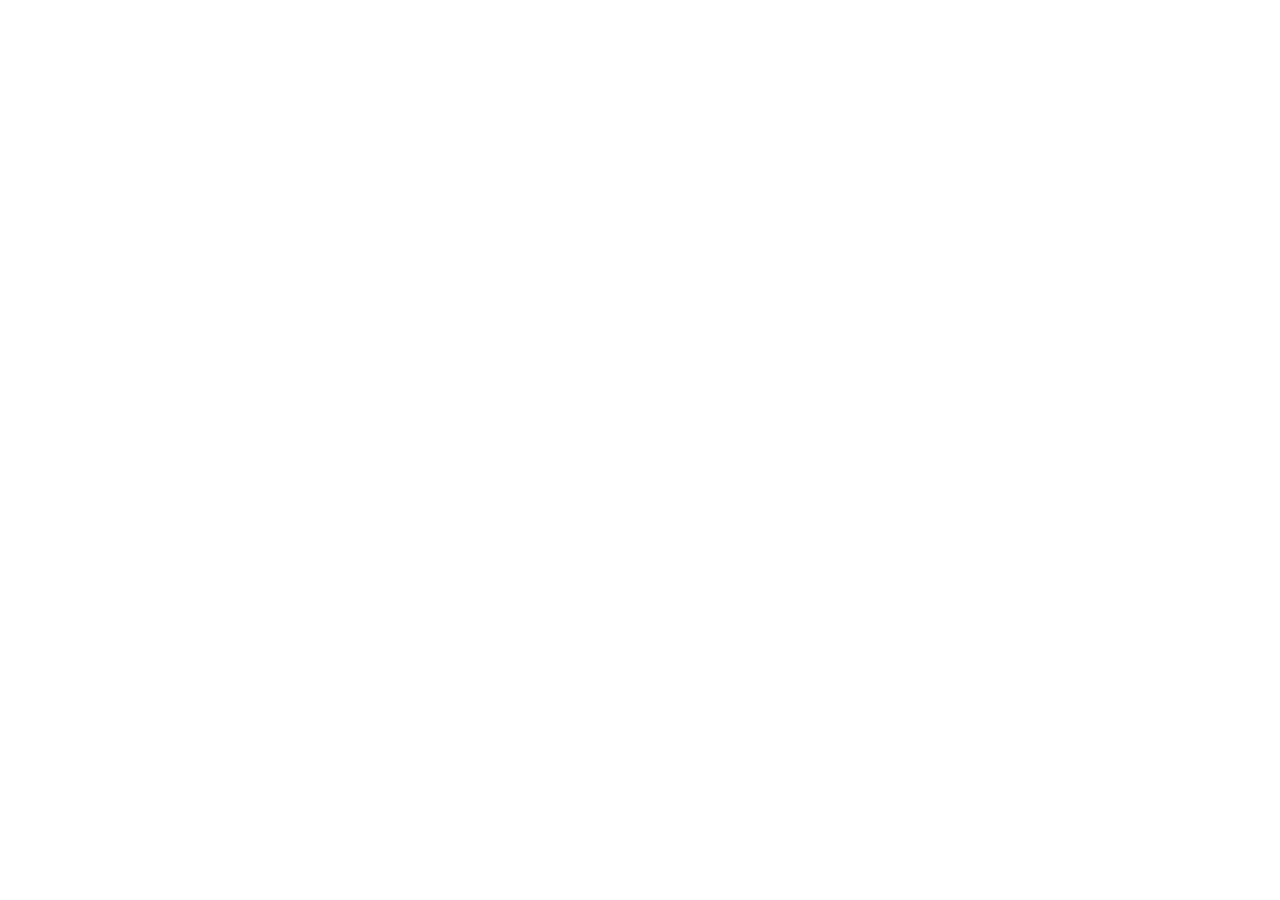
==== index.html @ 44ab4509 "Parte 16" ====
<!DOCTYPE html>
<html lang="en">
<head>
	<meta charset="UTF-8">
	<meta name="viewport" content="width=device-width, initial-scale=1.0">
	
	<script src="/js/script.js" defer type="module"></script>

	<title>JS Runtime e intro a promesas</title>
</head>
<body>
	
</body>
</html>
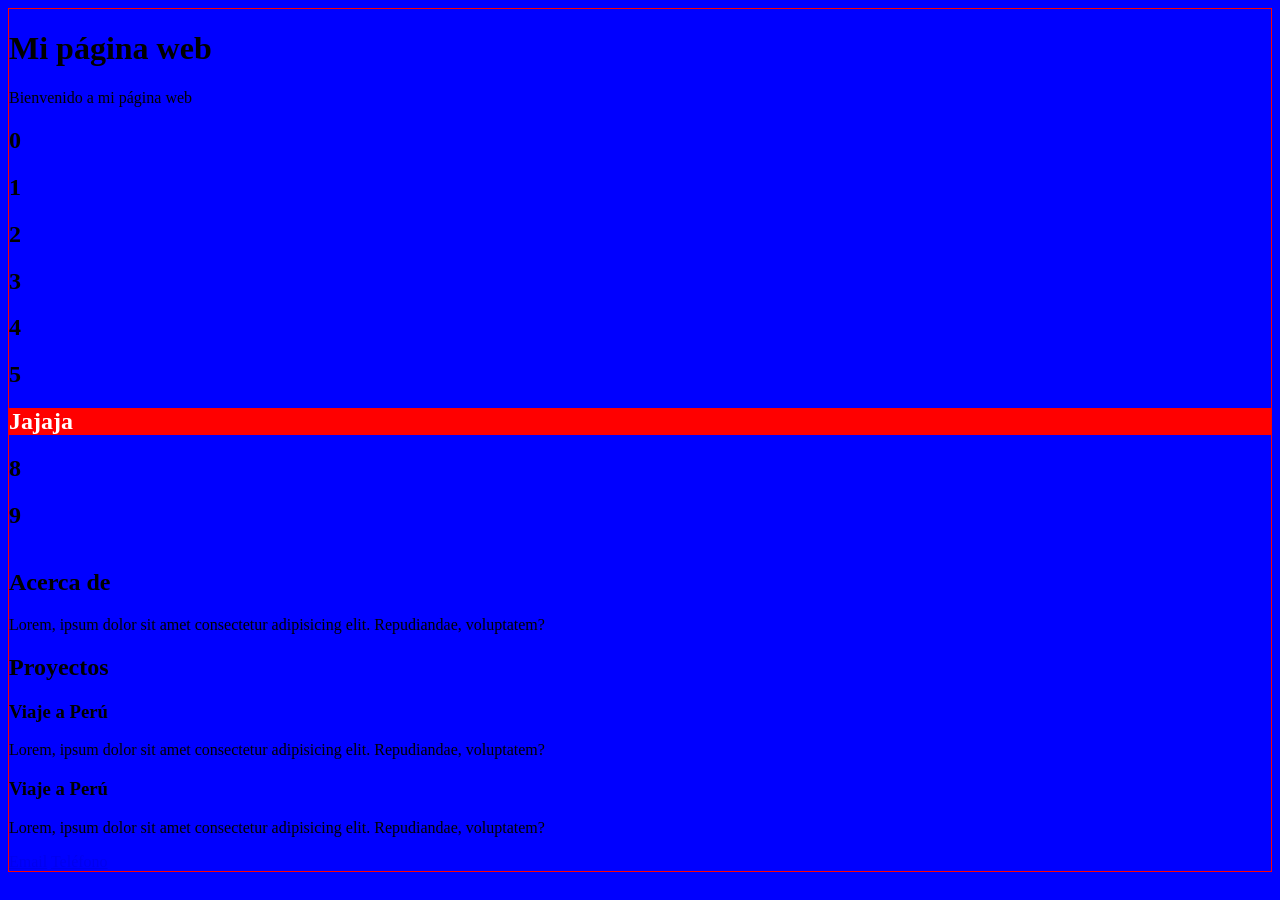
==== commit 745aad17: "Parte 18" ====
--- a/index.html
+++ b/index.html
@@ -1,14 +1,58 @@
 <!DOCTYPE html>
 <html lang="en">
-<head>
-	<meta charset="UTF-8">
-	<meta name="viewport" content="width=device-width, initial-scale=1.0">
+	<head>
+		<meta charset="UTF-8">
+		<meta name="viewport" content="width=device-width, initial-scale=1.0">
+		
+		<script src="/js/script.js" defer></script>
+		<title>Manipulación del DOM</title>
+	</head>
 	
-	<script src="/js/script.js" defer type="module"></script>
+	<body>
 
-	<title>JS Runtime e intro a promesas</title>
-</head>
-<body>
-	
-</body>
+		<header>
+			<h1>Mi página web</h1>
+			<p>Bienvenido a mi página web</p>
+		</header>
+
+		<main>
+			<section>
+				<h2>Acerca de</h2>
+				<p>
+					Lorem, ipsum dolor sit amet 
+					consectetur adipisicing elit. 
+					Repudiandae, voluptatem?
+				</p>
+			</section>
+
+			<section>
+				<h2>Proyectos</h2>
+				
+				<div>
+					<article>
+						<h3>Viaje a Perú</h3>
+						<p>
+							Lorem, ipsum dolor sit amet 
+							consectetur adipisicing elit. 
+							Repudiandae, voluptatem?
+						</p>
+					</article>
+
+					<article>
+						<h3>Viaje a Perú</h3>
+						<p>
+							Lorem, ipsum dolor sit amet 
+							consectetur adipisicing elit. 
+							Repudiandae, voluptatem?
+						</p>
+					</article>
+				</div>
+			</section>
+		</main>
+
+		<footer>
+			<a href="/">Email</a>
+			<a href="/">Teléfono</a>
+		</footer>
+	</body>
 </html>
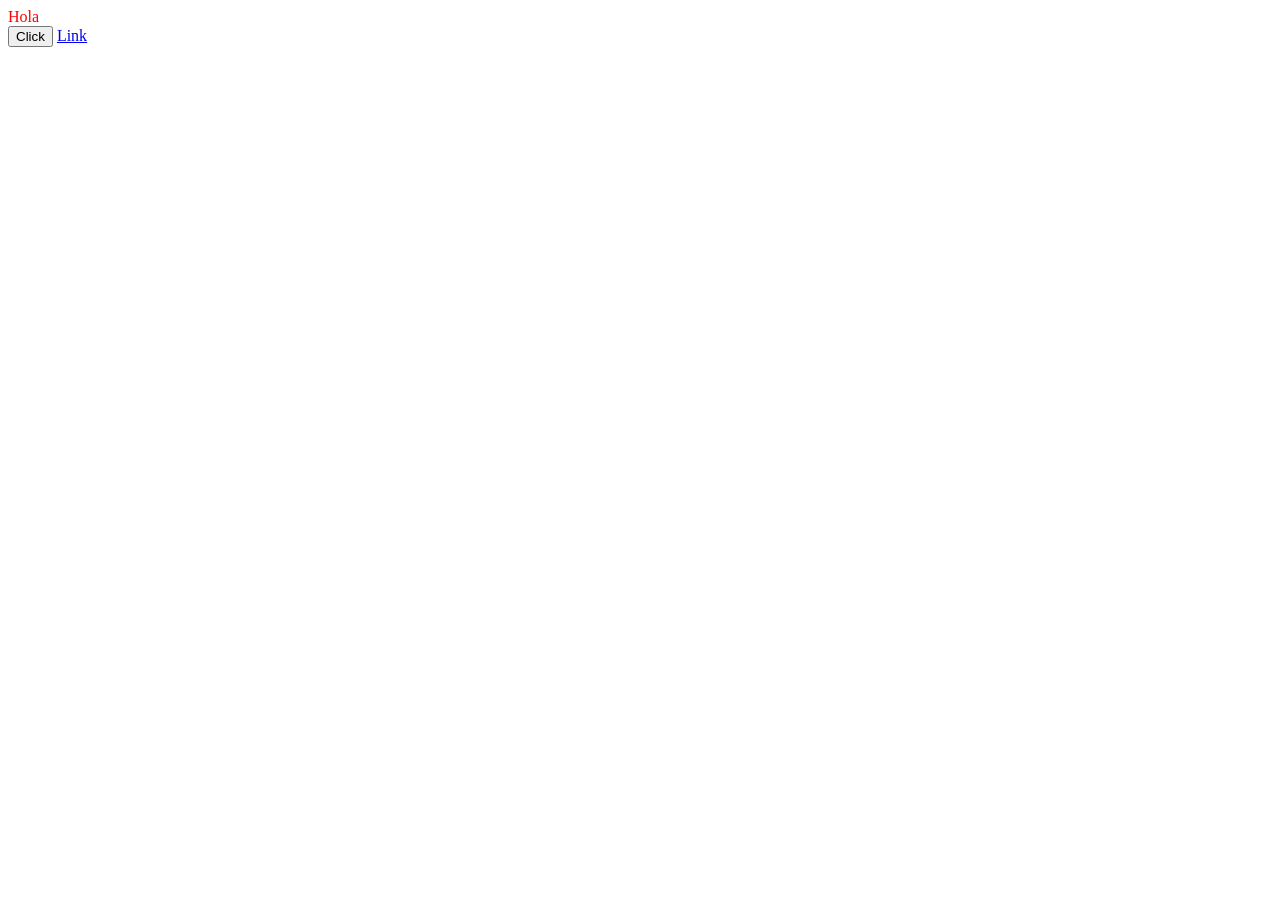
==== commit 748a8265: "Parte 19" ====
--- a/index.html
+++ b/index.html
@@ -4,55 +4,23 @@
 		<meta charset="UTF-8">
 		<meta name="viewport" content="width=device-width, initial-scale=1.0">
 		
-		<script src="/js/script.js" defer></script>
-		<title>Manipulación del DOM</title>
+		<link rel="stylesheet" href="/css/styles.css">
+		<title>Back to basics - CSS</title>
 	</head>
 	
 	<body>
 
-		<header>
-			<h1>Mi página web</h1>
-			<p>Bienvenido a mi página web</p>
-		</header>
+		<div class="padre">
+			<div class="hijo">
+				Hola
+			</div>
+		</div>
 
-		<main>
-			<section>
-				<h2>Acerca de</h2>
-				<p>
-					Lorem, ipsum dolor sit amet 
-					consectetur adipisicing elit. 
-					Repudiandae, voluptatem?
-				</p>
-			</section>
+		<button>Click</button>
 
-			<section>
-				<h2>Proyectos</h2>
-				
-				<div>
-					<article>
-						<h3>Viaje a Perú</h3>
-						<p>
-							Lorem, ipsum dolor sit amet 
-							consectetur adipisicing elit. 
-							Repudiandae, voluptatem?
-						</p>
-					</article>
+		<a href="/">Link</a>
 
-					<article>
-						<h3>Viaje a Perú</h3>
-						<p>
-							Lorem, ipsum dolor sit amet 
-							consectetur adipisicing elit. 
-							Repudiandae, voluptatem?
-						</p>
-					</article>
-				</div>
-			</section>
-		</main>
+		<div class="hola">Hola mundo</div>
 
-		<footer>
-			<a href="/">Email</a>
-			<a href="/">Teléfono</a>
-		</footer>
 	</body>
 </html>
--- a/css/styles.css
+++ b/css/styles.css
@@ -0,0 +1,49 @@
+
+/* initial, inherit, unset, reset, none */
+
+body
+{
+	/* regresa a los estilos del motor */
+	color: initial;
+}
+
+.padre
+{
+	color: red;
+}
+
+.hijo
+{
+	/* hereda del padre (es el default) */
+	color: inherit;
+}
+
+button
+{
+	color: red;
+}
+
+button
+{
+	/* all: unset; */
+	/* quita los estilos */
+	color: unset;
+}
+
+a
+{
+	color: gold;
+}
+
+a
+{
+	/* regresa a estilos del agente */
+	color: revert;
+}
+
+
+.hola
+{
+	/* quita la propiedad */
+	display: none;
+}
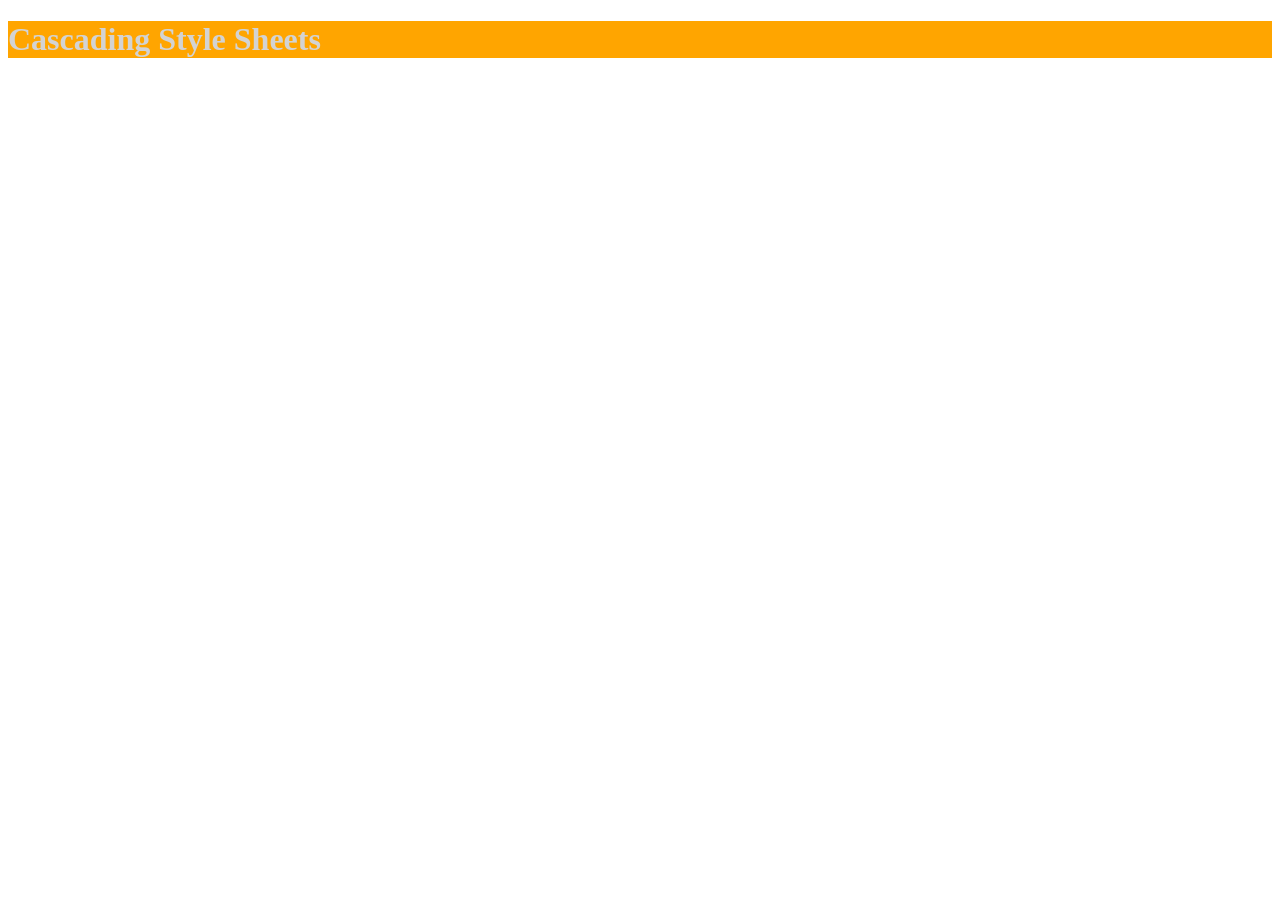
==== commit 61b2cc15: "Parte 20" ====
--- a/index.html
+++ b/index.html
@@ -5,22 +5,20 @@
 		<meta name="viewport" content="width=device-width, initial-scale=1.0">
 		
 		<link rel="stylesheet" href="/css/styles.css">
-		<title>Back to basics - CSS</title>
+		<title>Especificidad</title>
 	</head>
 	
 	<body>
 
-		<div class="padre">
-			<div class="hijo">
-				Hola
-			</div>
+		<div id="contenedor" class="clase3">
+			<!-- Estilos en linea tienen mayor especificidad que los ids -->
+			<h1
+				id="titulo"
+				class="clase1 clase2"
+				style="color: burlywood;"
+
+			>Cascading Style Sheets</h1>
 		</div>
-
-		<button>Click</button>
-
-		<a href="/">Link</a>
-
-		<div class="hola">Hola mundo</div>
 
 	</body>
 </html>
--- a/css/styles.css
+++ b/css/styles.css
@@ -1,49 +1,59 @@
+/*
+Si es el mismo selector, se utiliza el último
+en declararse.
 
-/* initial, inherit, unset, reset, none */
+Si son diferentes y aplican al mismo elemento,
+se ordenan:
 
-body
+orden de importancia -> mayor a menor
+
+(# de ids, # de clases, # de elementos)
+
+ids: #identificador
+clases: .clase .otro .com.bi.na.das, :hover
+
+Utilizar !important te regresa al orden de declaración
+*/
+
+#contenedor #titulo
 {
-	/* regresa a los estilos del motor */
-	color: initial;
+	color: blue;
 }
 
-.padre
+#titulo
 {
-	color: red;
+	color: purple;
 }
 
-.hijo
+.clase3 .clase1:hover
 {
-	/* hereda del padre (es el default) */
-	color: inherit;
+	font-family: Arial;
 }
 
-button
+.clase1.clase2
 {
-	color: red;
+	font-family: Impact;
 }
 
-button
+.clase1
 {
-	/* all: unset; */
-	/* quita los estilos */
-	color: unset;
+	font-family: Times New Roman;
 }
 
-a
+div h1
 {
 	color: gold;
+	background-color: orange;
 }
 
-a
+h1
 {
-	/* regresa a estilos del agente */
-	color: revert;
+	color: green !important;
+	background-color: red;
 }
 
-
-.hola
+h1
 {
-	/* quita la propiedad */
-	display: none;
+	color: lightgrey !important;
+	background-color: red;
 }
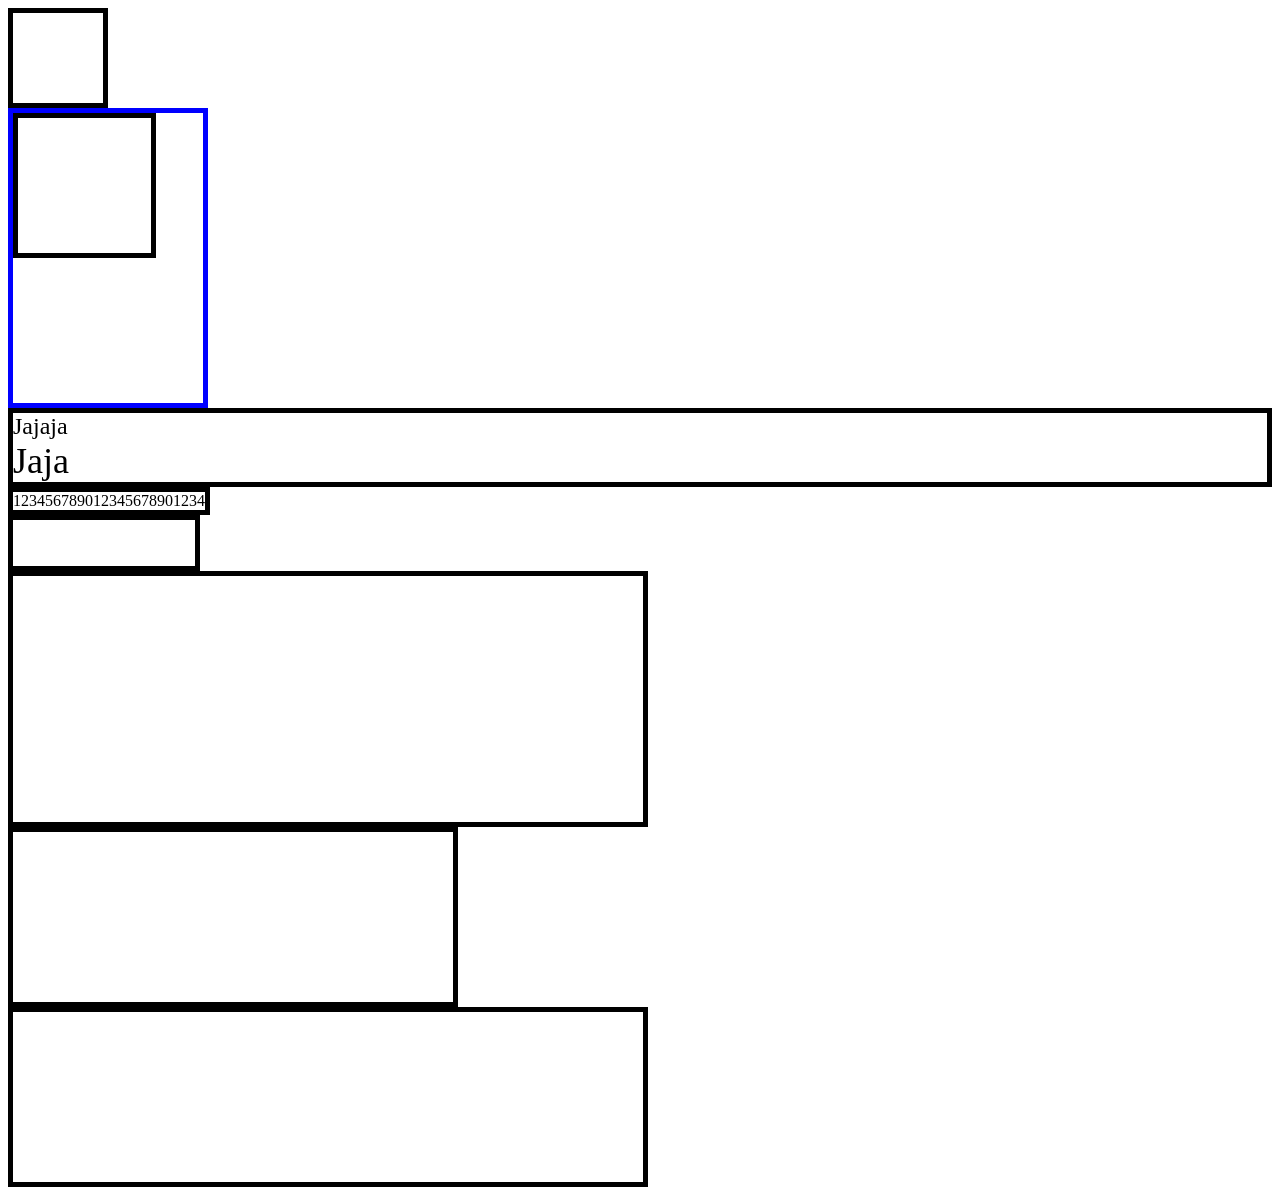
==== commit a533be08: "Parte 21" ====
--- a/index.html
+++ b/index.html
@@ -5,19 +5,44 @@
 		<meta name="viewport" content="width=device-width, initial-scale=1.0">
 		
 		<link rel="stylesheet" href="/css/styles.css">
-		<title>Especificidad</title>
+		<title>Unidades</title>
 	</head>
 	
 	<body>
 
-		<div id="contenedor" class="clase3">
-			<!-- Estilos en linea tienen mayor especificidad que los ids -->
-			<h1
-				id="titulo"
-				class="clase1 clase2"
-				style="color: burlywood;"
+		<div class="caja pixeles">
+		</div>
 
-			>Cascading Style Sheets</h1>
+		<div class="contenedor">
+			<div class="caja porciento">
+			</div>
+		</div>
+
+		<div class="caja em">
+			Jajaja
+			<div class="hijo">
+				Jaja
+			</div>
+		</div>
+
+		<div class="caja mc">
+			123456789012345678901234
+		</div>
+
+		<div class="caja caracter">
+			
+		</div>
+
+		<div class="caja vista-ancho">
+			
+		</div>
+
+		<div class="caja vista-altura">
+			
+		</div>
+		
+		<div class="caja vista-dinamica">
+			
 		</div>
 
 	</body>
--- a/css/styles.css
+++ b/css/styles.css
@@ -1,59 +1,75 @@
-/*
-Si es el mismo selector, se utiliza el último
-en declararse.
-
-Si son diferentes y aplican al mismo elemento,
-se ordenan:
-
-orden de importancia -> mayor a menor
-
-(# de ids, # de clases, # de elementos)
-
-ids: #identificador
-clases: .clase .otro .com.bi.na.das, :hover
-
-Utilizar !important te regresa al orden de declaración
-*/
-
-#contenedor #titulo
+*
 {
-	color: blue;
+	/* Para que los hijos no incluyan el borde en el tamaño al heredar */
+	box-sizing: border-box;
 }
 
-#titulo
+.caja
 {
-	color: purple;
+	border: 5px solid #000;
 }
 
-.clase3 .clase1:hover
+.pixeles
 {
-	font-family: Arial;
+	width: 100px;
+	height: 100px;
 }
 
-.clase1.clase2
+.contenedor
 {
-	font-family: Impact;
+	width: 200px;
+	height: 300px;
+	border: 5px solid blue;
 }
 
-.clase1
+/* Porciento se basa en el padre */
+.porciento
 {
-	font-family: Times New Roman;
+	width: 75%;
+	height: 50%;
 }
 
-div h1
+.em
 {
-	color: gold;
-	background-color: orange;
+	font-size: 24px;
 }
 
-h1
+/* tamaño basado en la fuente del padre */
+.em .hijo
 {
-	color: green !important;
-	background-color: red;
+	font-size: 1.5em;
 }
 
-h1
+/* tamaño mínimo para contener el contenido */
+.mc
 {
-	color: lightgrey !important;
-	background-color: red;
+	width: min-content;
+}
+
+/* tamaño basado en caracteres de longitud */
+.caracter
+{
+	width: 24ch;
+	height: 7ch;
+}
+
+/* unidades relativas al ancho de la vista */
+.vista-ancho
+{
+	width: 50vw;
+	height: 20vw;
+}
+
+/* unidades relativas al altura de la vista */
+.vista-altura
+{
+	width: 50vh;
+	height: 20vh;
+}
+
+/* unidades relativas a la vista dependiendo de los cambios (mobile) */
+.vista-dinamica
+{
+	width: 50dvw;
+	height: 20dvh;
 }
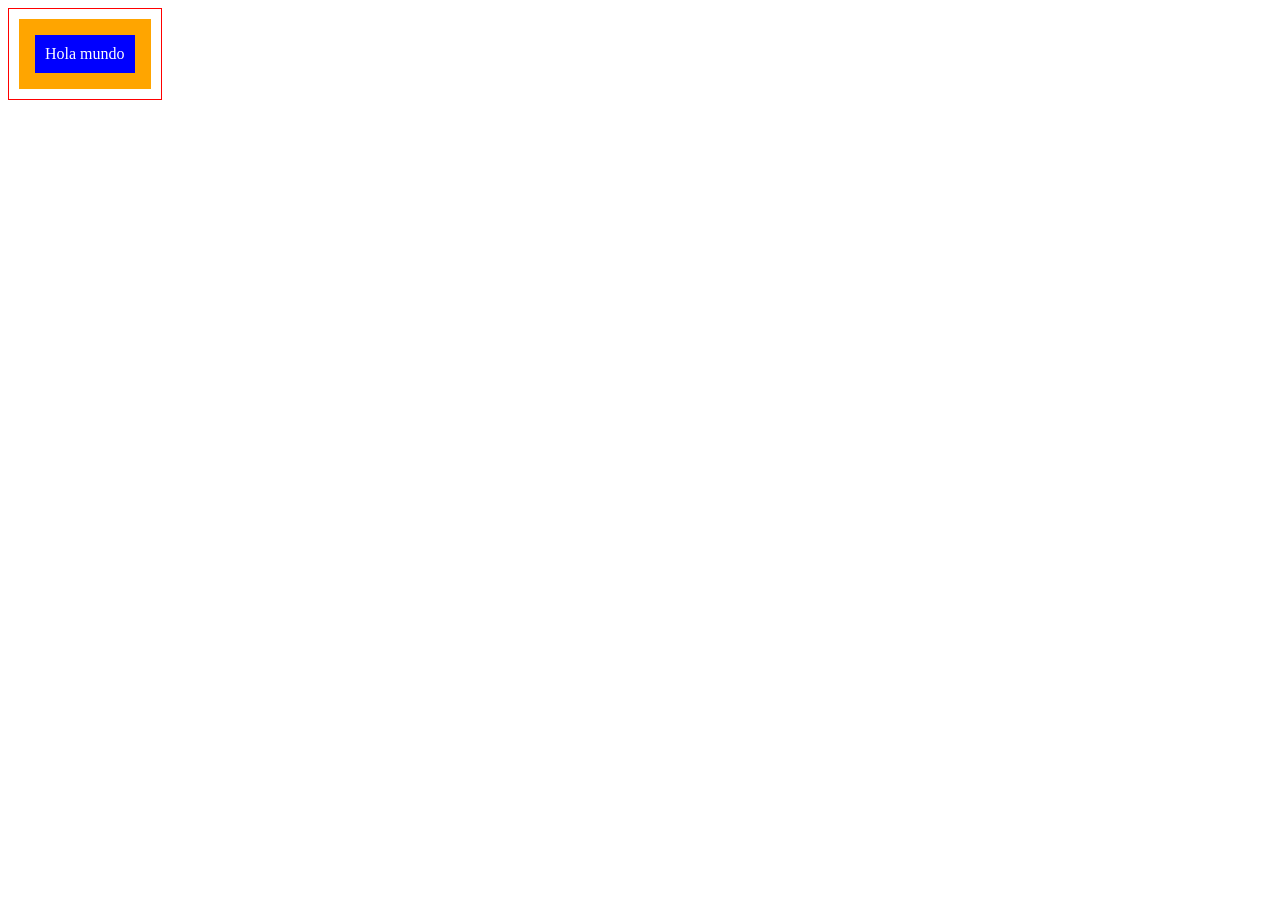
==== commit a72bbae3: "Parte 22" ====
--- a/index.html
+++ b/index.html
@@ -10,39 +10,10 @@
 	
 	<body>
 
-		<div class="caja pixeles">
-		</div>
-
-		<div class="contenedor">
-			<div class="caja porciento">
+		<div class="padre">
+			<div class="caja">
+				Hola mundo
 			</div>
-		</div>
-
-		<div class="caja em">
-			Jajaja
-			<div class="hijo">
-				Jaja
-			</div>
-		</div>
-
-		<div class="caja mc">
-			123456789012345678901234
-		</div>
-
-		<div class="caja caracter">
-			
-		</div>
-
-		<div class="caja vista-ancho">
-			
-		</div>
-
-		<div class="caja vista-altura">
-			
-		</div>
-		
-		<div class="caja vista-dinamica">
-			
 		</div>
 
 	</body>
--- a/css/styles.css
+++ b/css/styles.css
@@ -4,72 +4,30 @@
 	box-sizing: border-box;
 }
 
+.padre
+{
+	border: 1px solid red;
+	width: min-content;
+
+	/* en vez de margen en hijo, padding en padre */
+	/*padding: 10px;*/
+}
+
 .caja
 {
-	border: 5px solid #000;
-}
+	background: blue;
+	color: white;
 
-.pixeles
-{
-	width: 100px;
-	height: 100px;
-}
+	border: 16px solid orange;
 
-.contenedor
-{
-	width: 200px;
-	height: 300px;
-	border: 5px solid blue;
-}
+	/* espacio entre contenido y borde */
+	padding: 10px;
+	
+	/* espacio entre borde y el padre */
+	margin: 10px;
 
-/* Porciento se basa en el padre */
-.porciento
-{
-	width: 75%;
-	height: 50%;
-}
 
-.em
-{
-	font-size: 24px;
-}
-
-/* tamaño basado en la fuente del padre */
-.em .hijo
-{
-	font-size: 1.5em;
-}
-
-/* tamaño mínimo para contener el contenido */
-.mc
-{
 	width: min-content;
-}
-
-/* tamaño basado en caracteres de longitud */
-.caracter
-{
-	width: 24ch;
-	height: 7ch;
-}
-
-/* unidades relativas al ancho de la vista */
-.vista-ancho
-{
-	width: 50vw;
-	height: 20vw;
-}
-
-/* unidades relativas al altura de la vista */
-.vista-altura
-{
-	width: 50vh;
-	height: 20vh;
-}
-
-/* unidades relativas a la vista dependiendo de los cambios (mobile) */
-.vista-dinamica
-{
-	width: 50dvw;
-	height: 20dvh;
+	white-space: nowrap;
+	height: auto;
 }
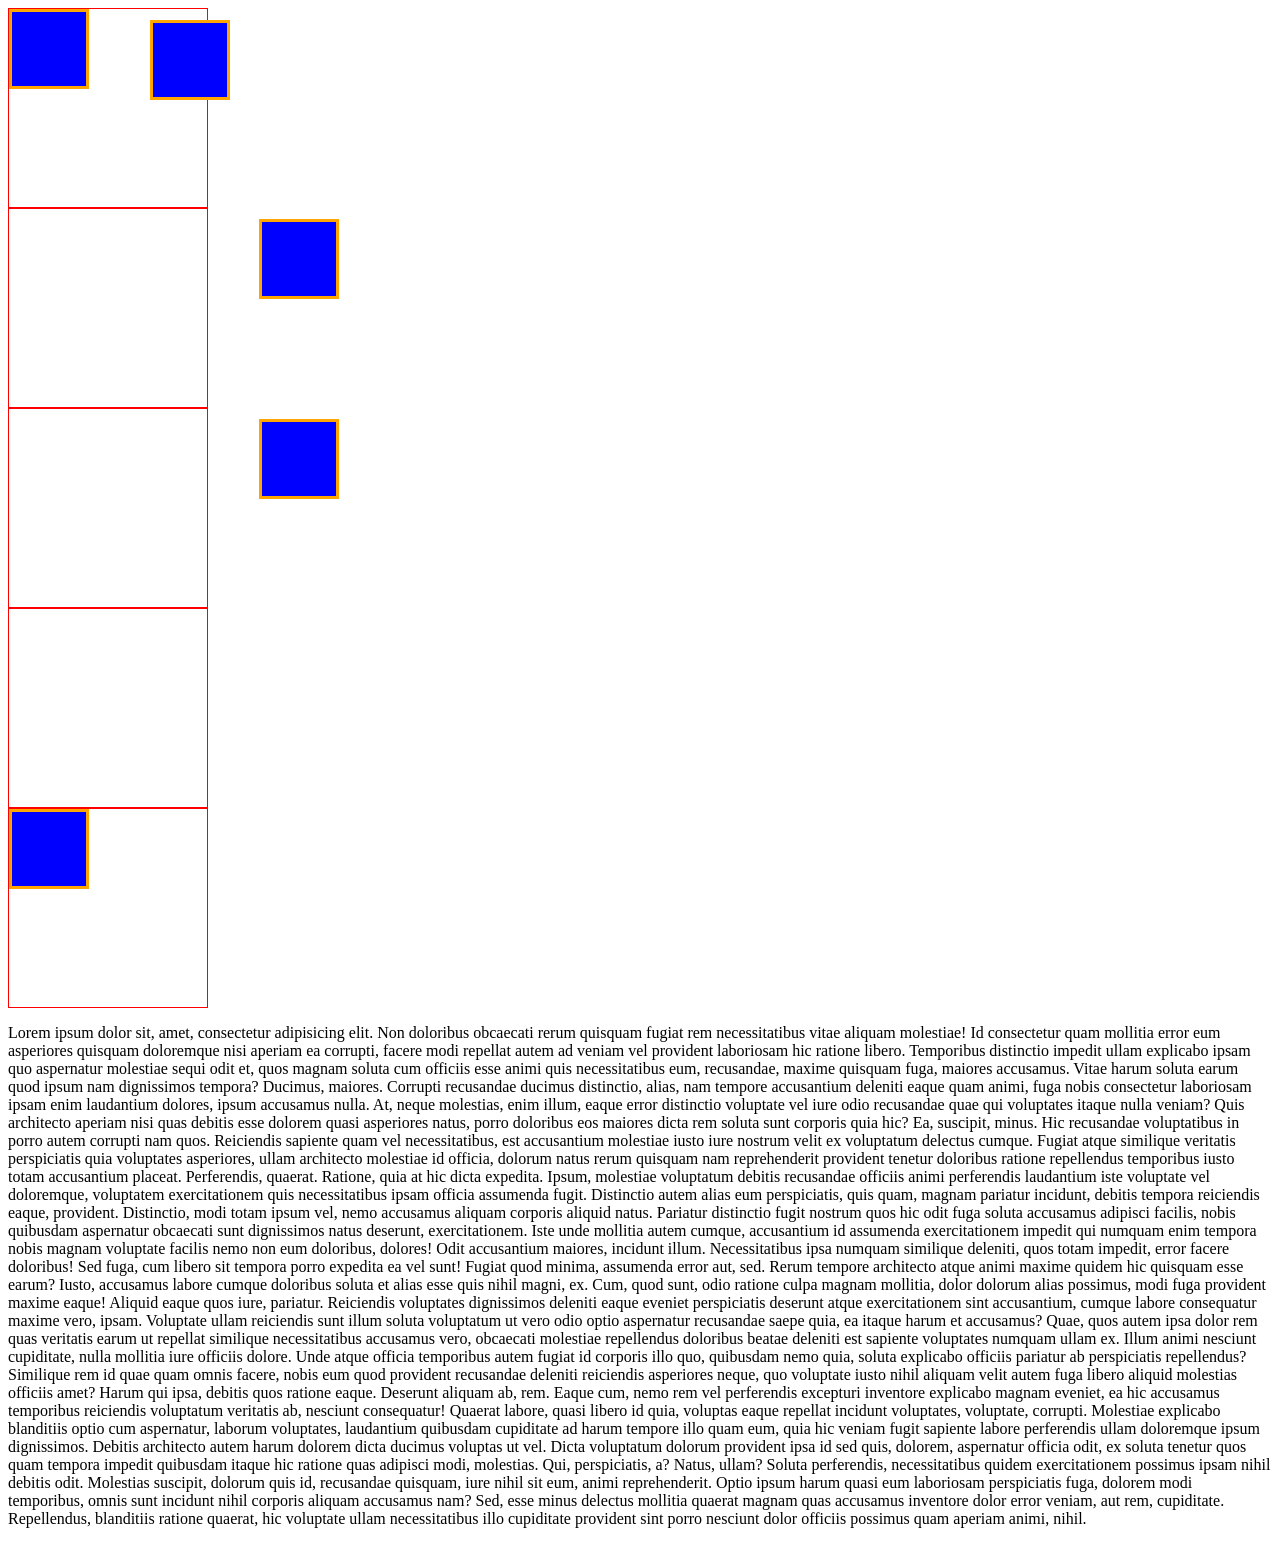
==== commit a3479ecf: "Parte 23" ====
--- a/index.html
+++ b/index.html
@@ -12,9 +12,32 @@
 
 		<div class="padre">
 			<div class="caja">
-				Hola mundo
 			</div>
 		</div>
 
+		<div class="padre">
+			<div class="caja relativa">
+			</div>
+		</div>
+
+		<div class="padre padre-relativo">
+			<div class="caja absoluta">
+			</div>
+		</div>
+
+		<div class="padre">
+			<div class="caja fija">
+			</div>
+		</div>
+
+		<div class="padre">
+			<div class="caja pegajosa">
+			</div>
+		</div>
+
+		<p>
+			Lorem ipsum dolor sit, amet, consectetur adipisicing elit. Non doloribus obcaecati rerum quisquam fugiat rem necessitatibus vitae aliquam molestiae! Id consectetur quam mollitia error eum asperiores quisquam doloremque nisi aperiam ea corrupti, facere modi repellat autem ad veniam vel provident laboriosam hic ratione libero. Temporibus distinctio impedit ullam explicabo ipsam quo aspernatur molestiae sequi odit et, quos magnam soluta cum officiis esse animi quis necessitatibus eum, recusandae, maxime quisquam fuga, maiores accusamus. Vitae harum soluta earum quod ipsum nam dignissimos tempora? Ducimus, maiores. Corrupti recusandae ducimus distinctio, alias, nam tempore accusantium deleniti eaque quam animi, fuga nobis consectetur laboriosam ipsam enim laudantium dolores, ipsum accusamus nulla. At, neque molestias, enim illum, eaque error distinctio voluptate vel iure odio recusandae quae qui voluptates itaque nulla veniam? Quis architecto aperiam nisi quas debitis esse dolorem quasi asperiores natus, porro doloribus eos maiores dicta rem soluta sunt corporis quia hic? Ea, suscipit, minus. Hic recusandae voluptatibus in porro autem corrupti nam quos. Reiciendis sapiente quam vel necessitatibus, est accusantium molestiae iusto iure nostrum velit ex voluptatum delectus cumque. Fugiat atque similique veritatis perspiciatis quia voluptates asperiores, ullam architecto molestiae id officia, dolorum natus rerum quisquam nam reprehenderit provident tenetur doloribus ratione repellendus temporibus iusto totam accusantium placeat. Perferendis, quaerat. Ratione, quia at hic dicta expedita. Ipsum, molestiae voluptatum debitis recusandae officiis animi perferendis laudantium iste voluptate vel doloremque, voluptatem exercitationem quis necessitatibus ipsam officia assumenda fugit. Distinctio autem alias eum perspiciatis, quis quam, magnam pariatur incidunt, debitis tempora reiciendis eaque, provident. Distinctio, modi totam ipsum vel, nemo accusamus aliquam corporis aliquid natus. Pariatur distinctio fugit nostrum quos hic odit fuga soluta accusamus adipisci facilis, nobis quibusdam aspernatur obcaecati sunt dignissimos natus deserunt, exercitationem. Iste unde mollitia autem cumque, accusantium id assumenda exercitationem impedit qui numquam enim tempora nobis magnam voluptate facilis nemo non eum doloribus, dolores! Odit accusantium maiores, incidunt illum. Necessitatibus ipsa numquam similique deleniti, quos totam impedit, error facere doloribus! Sed fuga, cum libero sit tempora porro expedita ea vel sunt! Fugiat quod minima, assumenda error aut, sed. Rerum tempore architecto atque animi maxime quidem hic quisquam esse earum? Iusto, accusamus labore cumque doloribus soluta et alias esse quis nihil magni, ex. Cum, quod sunt, odio ratione culpa magnam mollitia, dolor dolorum alias possimus, modi fuga provident maxime eaque! Aliquid eaque quos iure, pariatur. Reiciendis voluptates dignissimos deleniti eaque eveniet perspiciatis deserunt atque exercitationem sint accusantium, cumque labore consequatur maxime vero, ipsam. Voluptate ullam reiciendis sunt illum soluta voluptatum ut vero odio optio aspernatur recusandae saepe quia, ea itaque harum et accusamus? Quae, quos autem ipsa dolor rem quas veritatis earum ut repellat similique necessitatibus accusamus vero, obcaecati molestiae repellendus doloribus beatae deleniti est sapiente voluptates numquam ullam ex. Illum animi nesciunt cupiditate, nulla mollitia iure officiis dolore. Unde atque officia temporibus autem fugiat id corporis illo quo, quibusdam nemo quia, soluta explicabo officiis pariatur ab perspiciatis repellendus? Similique rem id quae quam omnis facere, nobis eum quod provident recusandae deleniti reiciendis asperiores neque, quo voluptate iusto nihil aliquam velit autem fuga libero aliquid molestias officiis amet? Harum qui ipsa, debitis quos ratione eaque. Deserunt aliquam ab, rem. Eaque cum, nemo rem vel perferendis excepturi inventore explicabo magnam eveniet, ea hic accusamus temporibus reiciendis voluptatum veritatis ab, nesciunt consequatur! Quaerat labore, quasi libero id quia, voluptas eaque repellat incidunt voluptates, voluptate, corrupti. Molestiae explicabo blanditiis optio cum aspernatur, laborum voluptates, laudantium quibusdam cupiditate ad harum tempore illo quam eum, quia hic veniam fugit sapiente labore perferendis ullam doloremque ipsum dignissimos. Debitis architecto autem harum dolorem dicta ducimus voluptas ut vel. Dicta voluptatum dolorum provident ipsa id sed quis, dolorem, aspernatur officia odit, ex soluta tenetur quos quam tempora impedit quibusdam itaque hic ratione quas adipisci modi, molestias. Qui, perspiciatis, a? Natus, ullam? Soluta perferendis, necessitatibus quidem exercitationem possimus ipsam nihil debitis odit. Molestias suscipit, dolorum quis id, recusandae quisquam, iure nihil sit eum, animi reprehenderit. Optio ipsum harum quasi eum laboriosam perspiciatis fuga, dolorem modi temporibus, omnis sunt incidunt nihil corporis aliquam accusamus nam? Sed, esse minus delectus mollitia quaerat magnam quas accusamus inventore dolor error veniam, aut rem, cupiditate. Repellendus, blanditiis ratione quaerat, hic voluptate ullam necessitatibus illo cupiditate provident sint porro nesciunt dolor officiis possimus quam aperiam animi, nihil.
+		</p>
+
 	</body>
 </html>
--- a/css/styles.css
+++ b/css/styles.css
@@ -1,16 +1,16 @@
 *
 {
-	/* Para que los hijos no incluyan el borde en el tamaño al heredar */
 	box-sizing: border-box;
 }
 
 .padre
 {
 	border: 1px solid red;
-	width: min-content;
+	
+	width: 200px;
+	height: 200px;
 
-	/* en vez de margen en hijo, padding en padre */
-	/*padding: 10px;*/
+	position: static;
 }
 
 .caja
@@ -18,16 +18,50 @@
 	background: blue;
 	color: white;
 
-	border: 16px solid orange;
+	border: 3px solid orange;
 
-	/* espacio entre contenido y borde */
-	padding: 10px;
-	
-	/* espacio entre borde y el padre */
-	margin: 10px;
+	width: 80px;
+	height: 80px;
+}
 
 
-	width: min-content;
-	white-space: nowrap;
-	height: auto;
+.relativa
+{
+	/* relativo a la posición en la que debería estar */
+	position: relative;
+	top: 10px;
+	left: 250px;
+}
+
+.padre-relativo
+{
+	/* Requerido en un padre de un elemento absoluto
+	para que el hijo se posicione relativo a el */
+	position: relative;
+}
+
+.absoluta
+{
+	/* relativo al padre que tenga posición relativa */
+	position: absolute;
+	top: 10px;
+	left: 250px;
+}
+
+.fija
+{
+	/* Se fija a la vista (si no se pone top o left se 
+	queda donde estaba al principio) */
+	position: fixed;
+	top: 20px;
+	left: 150px;
+}
+
+.pegajosa
+{
+	/* Es static hasta que llega a la distancia definida
+	por top o left dependiendo del scroll en el padre
+	 */
+	position: sticky;
+	top: 20px;
 }
